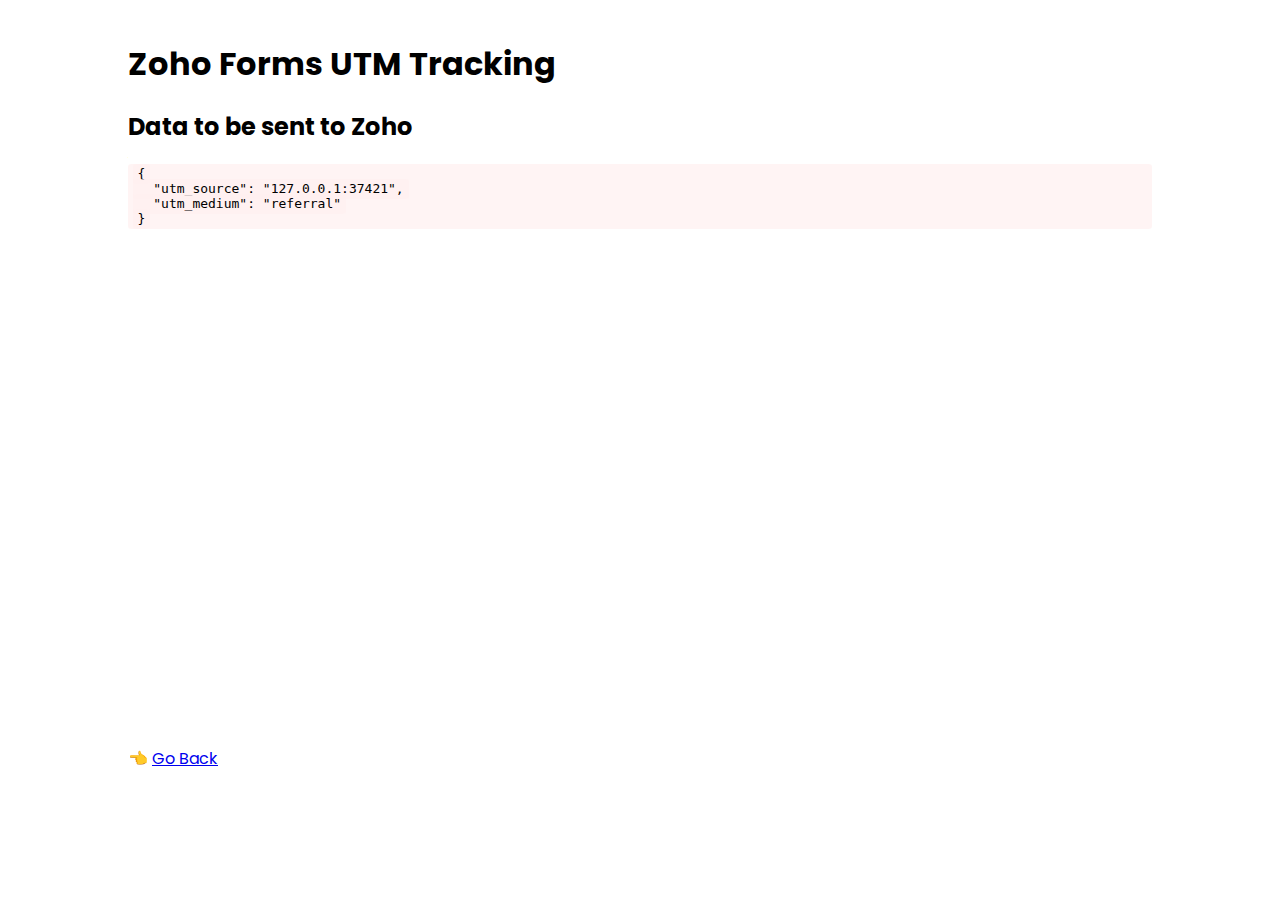
==== form.html @ 0c4ccbbc "first commit" ====
<!DOCTYPE html>
<html lang="en">
	<head>
		<meta charset="UTF-8" />
		<meta http-equiv="X-UA-Compatible" content="IE=edge" />
		<meta name="viewport" content="width=device-width, initial-scale=1.0" />
		<title>Zoho Forms UTM Tracking</title>
		<link rel="preconnect" href="https://fonts.googleapis.com" />
		<link rel="preconnect" href="https://fonts.gstatic.com" crossorigin />
		<link
			href="https://fonts.googleapis.com/css2?family=Poppins:wght@400,600&display=swap"
			rel="stylesheet"
		/>
		<link rel="stylesheet" href="style.css" />
	</head>
	<body>
		<h1>Zoho Forms UTM Tracking</h1>

		<div id="data">
			<h2>Data to be sent to Zoho</h2>
			<p id="json-data">JSON DATA</p>
		</div>

		<!-- Zoho Embed Code -->
		<div id="zf_div_0dB70A9y3l896hXsQgSW4vNNXTuFo-NAZ03HJd_xpV8"></div>
		<script type="text/javascript">
			(function () {
				try {
					var f = document.createElement('iframe');
					f.src =
						'https://zoho-iframe.prabapro.me/prabapro1/form/ZohoUTMTracking/formperma/0dB70A9y3l896hXsQgSW4vNNXTuFo-NAZ03HJd_xpV8?zf_rszfm=1';

					f.style.border = 'none';
					f.style.height = '446px';
					f.style.width = '90%';
					f.style.transition = 'all 0.5s ease';
					var d = document.getElementById(
						'zf_div_0dB70A9y3l896hXsQgSW4vNNXTuFo-NAZ03HJd_xpV8'
					);
					d.appendChild(f);
					window.addEventListener(
						'message',
						function () {
							var evntData = event.data;
							if (evntData && evntData.constructor == String) {
								var zf_ifrm_data = evntData.split('|');
								if (zf_ifrm_data.length == 2) {
									var zf_perma = zf_ifrm_data[0];
									var zf_ifrm_ht_nw = parseInt(zf_ifrm_data[1], 10) + 15 + 'px';
									var iframe = document
										.getElementById('zf_div_0dB70A9y3l896hXsQgSW4vNNXTuFo-NAZ03HJd_xpV8')
										.getElementsByTagName('iframe')[0];
									if (
										iframe.src.indexOf('formperma') > 0 &&
										iframe.src.indexOf(zf_perma) > 0
									) {
										var prevIframeHeight = iframe.style.height;
										if (prevIframeHeight != zf_ifrm_ht_nw) {
											iframe.style.height = zf_ifrm_ht_nw;
										}
									}
								}
							}
						},
						false
					);
				} catch (e) {}
			})();
		</script>
		<!-- End Zoho Embed Code -->

		<p>
			👈
			<a href="/">Go Back</a>
		</p>

		<!-- Zoho UTM Tracking Script -->
		<script src="zohoUtmTrack.js"></script>

		<!-- Script file to make the DOM changes -->
		<script src="main.js"></script>
	</body>
</html>
---- style.css ----
body {
	width: 80%;
	font-family: 'Poppins', sans-serif;
	margin: 2.5em auto 0;
}

li {
	margin-bottom: 2em;
}

p {
	margin-bottom: 3em;
}
code,
pre {
	font-family: monospace;
	background: #ffeff0b5;
	word-wrap: break-word;
	box-decoration-break: clone;
	padding: 0.1rem 0.3rem 0.2rem;
	border-radius: 0.2rem;
}

#sample-links {
	margin: 3em 0;
}

span {
	font-size: 12px;
}

li a {
	text-decoration: none;
}
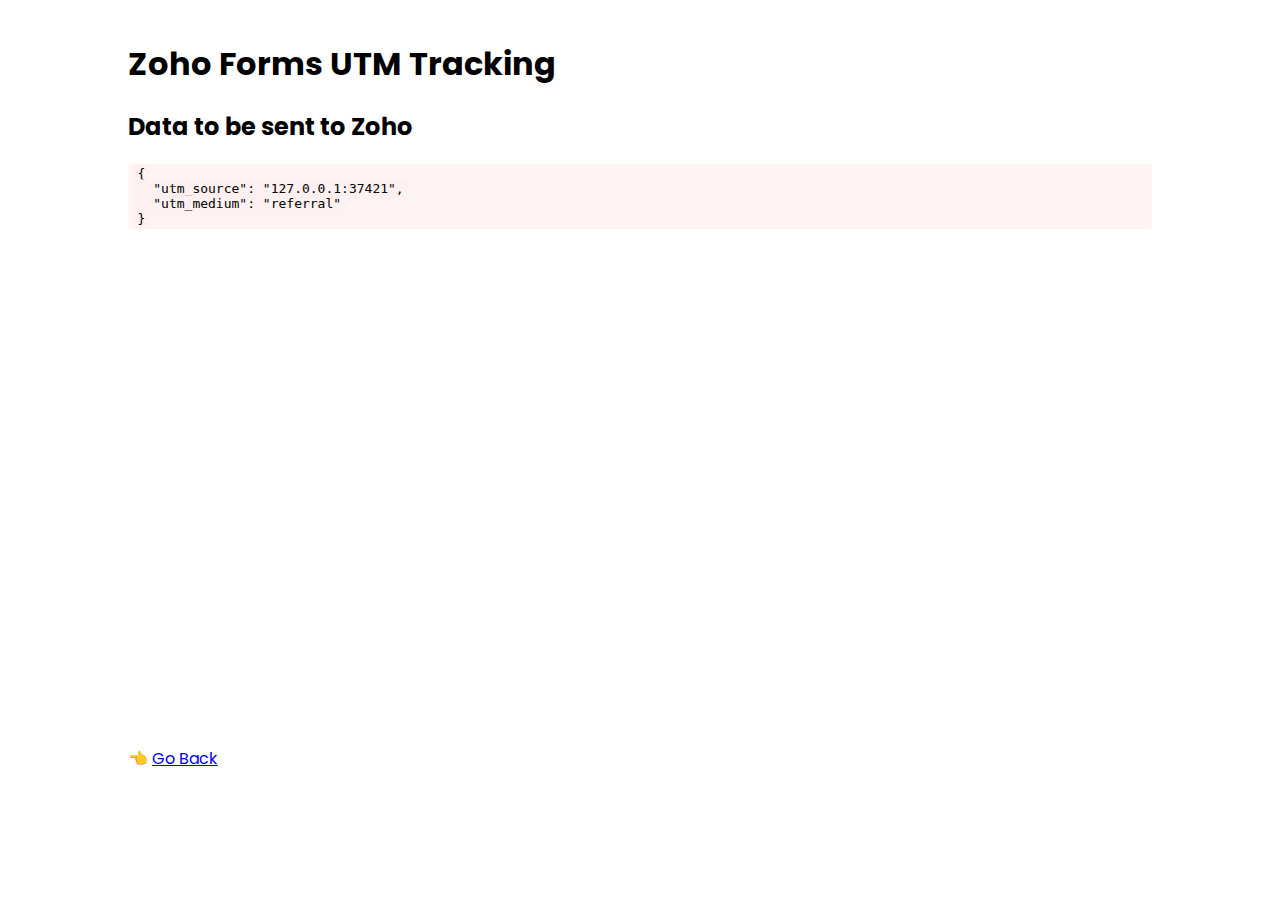
==== commit 135f13b6: "Structure direcotries" ====
--- a/form.html
+++ b/form.html
@@ -11,7 +11,7 @@
 			href="https://fonts.googleapis.com/css2?family=Poppins:wght@400,600&display=swap"
 			rel="stylesheet"
 		/>
-		<link rel="stylesheet" href="style.css" />
+		<link rel="stylesheet" href="assets/style.css" />
 	</head>
 	<body>
 		<h1>Zoho Forms UTM Tracking</h1>
@@ -75,9 +75,9 @@
 		</p>
 
 		<!-- Zoho UTM Tracking Script -->
-		<script src="zohoUtmTrack.js"></script>
+		<script src="assets/zohoUtmTrack.js"></script>
 
 		<!-- Script file to make the DOM changes -->
-		<script src="main.js"></script>
+		<script src="assets/main.js"></script>
 	</body>
 </html>
--- a/assets/style.css
+++ b/assets/style.css
@@ -0,0 +1,34 @@
+body {
+	width: 80%;
+	font-family: 'Poppins', sans-serif;
+	margin: 2.5em auto 0;
+}
+
+li {
+	margin-bottom: 2em;
+}
+
+p {
+	margin-bottom: 3em;
+}
+code,
+pre {
+	font-family: monospace;
+	background: #ffeff0b5;
+	word-wrap: break-word;
+	box-decoration-break: clone;
+	padding: 0.1rem 0.3rem 0.2rem;
+	border-radius: 0.2rem;
+}
+
+#sample-links {
+	margin: 3em 0;
+}
+
+span {
+	font-size: 12px;
+}
+
+li a {
+	text-decoration: none;
+}
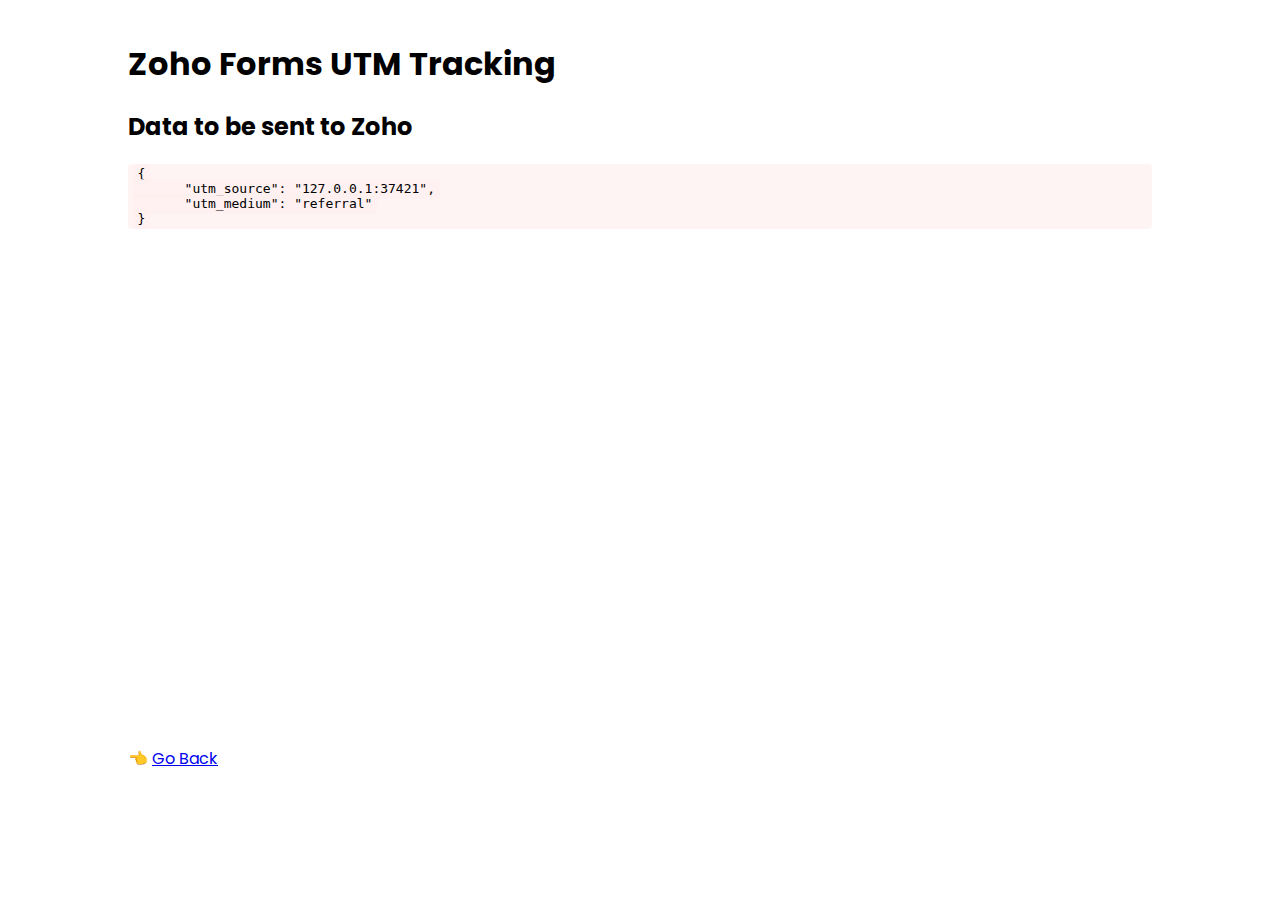
==== commit 716ef50a: "Add GTM" ====
--- a/form.html
+++ b/form.html
@@ -12,6 +12,21 @@
 			rel="stylesheet"
 		/>
 		<link rel="stylesheet" href="assets/style.css" />
+
+		<!-- Google Tag Manager -->
+		<!-- <script>
+			(function (w, d, s, l, i) {
+				w[l] = w[l] || [];
+				w[l].push({ 'gtm.start': new Date().getTime(), event: 'gtm.js' });
+				var f = d.getElementsByTagName(s)[0],
+					j = d.createElement(s),
+					dl = l != 'dataLayer' ? '&l=' + l : '';
+				j.async = true;
+				j.src = 'https://www.googletagmanager.com/gtm.js?id=' + i + dl;
+				f.parentNode.insertBefore(j, f);
+			})(window, document, 'script', 'dataLayer', 'GTM-5QGCHCD');
+		</script> -->
+		<!-- End Google Tag Manager -->
 	</head>
 	<body>
 		<h1>Zoho Forms UTM Tracking</h1>
